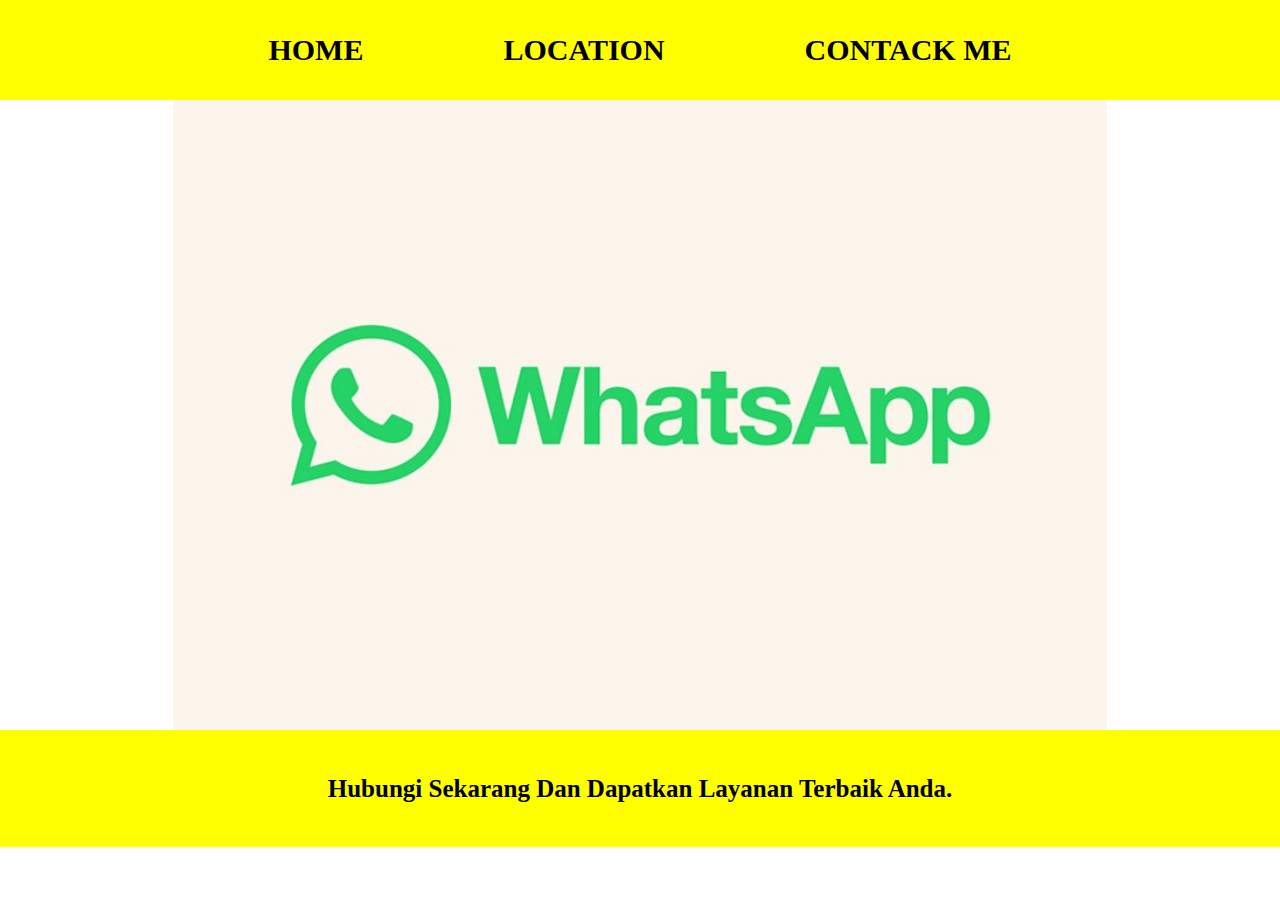
==== contack.html @ 53f5dddd "first commit" ====
<html>
    <head>
        <title>Agil AC Mobil Mgl</title>
        <link rel="stylesheet" href="style.css" />
    </head>
    <body>
        <div class="countainer">


        <!-- NAVIGATION BAR -->
            <div class="navbar-countainer">
                <ul class="ul-navbar">
                    <li class="li-navbar">
                        <a href="index.html" class="a-navbar">HOME</a>
                    </li>
                    <li class="li-navbar">
                        <a href="location.html" class="a-navbar">LOCATION</a>
                    </li>
                    <li class="li-navbar">
                        <a href="contack.html" class="a-navbar">CONTACK ME</a>
                    </li>
                </ul>
            </div>
        <!-- NAVIGATION BAR SELESAI -->


            <!-- CONTENT -->
            <div class="content-countainer">
                <a href=" https://wa.me/6285643376657">
                    <img src="logo-whatsapp-l-min.jpg" class="content-countainer"/>
                </a>
            </div>
        <!-- CONTENT END -->


        <!-- FOOTER -->
            <div class="footer-countainer">
                <h1 class="h4-footer">Hubungi Sekarang Dan Dapatkan Layanan Terbaik Anda.</h1>
                </div>
        <!-- FOOTER END -->
        </div>
    </body>
</html>
---- style.css ----
*,
html {
    margin: 0;
    padding: 0;
}

body {
    background-color: white;
}


.navbar-countainer {
background-color: yellow;
width: 100%;
height: 100px;
}

.ul-navbar {
display: flex;
height: 100px;
justify-content: center;
align-items: center;
}

.li-navbar {
list-style-type: none;
padding: 30px;
color:black;
margin: 40px;
font-size: 30px;
}

.li-navbar:hover {
    background-color: red;
    transition: .5s ease-in-out;
    transition-delay: .1,5s;
    border-radius: 10px;
}

.a-navbar {
    color: black;
    text-decoration: none;
    font-weight: 750;
}

.content-countainer {
    background-color: white;
display: flex;
justify-content: center;
align-items: center;
    height: 70vh;
}

.img-countent {
width: 50%;
height: 50%;
}



.footer-countainer {
height: 13vh;
background-color: yellow;
display: flex;
justify-content: space-evenly;
align-items: center;
flex-direction: column;
}

.h4-footer {
color: black;
font-size: 25px;
}
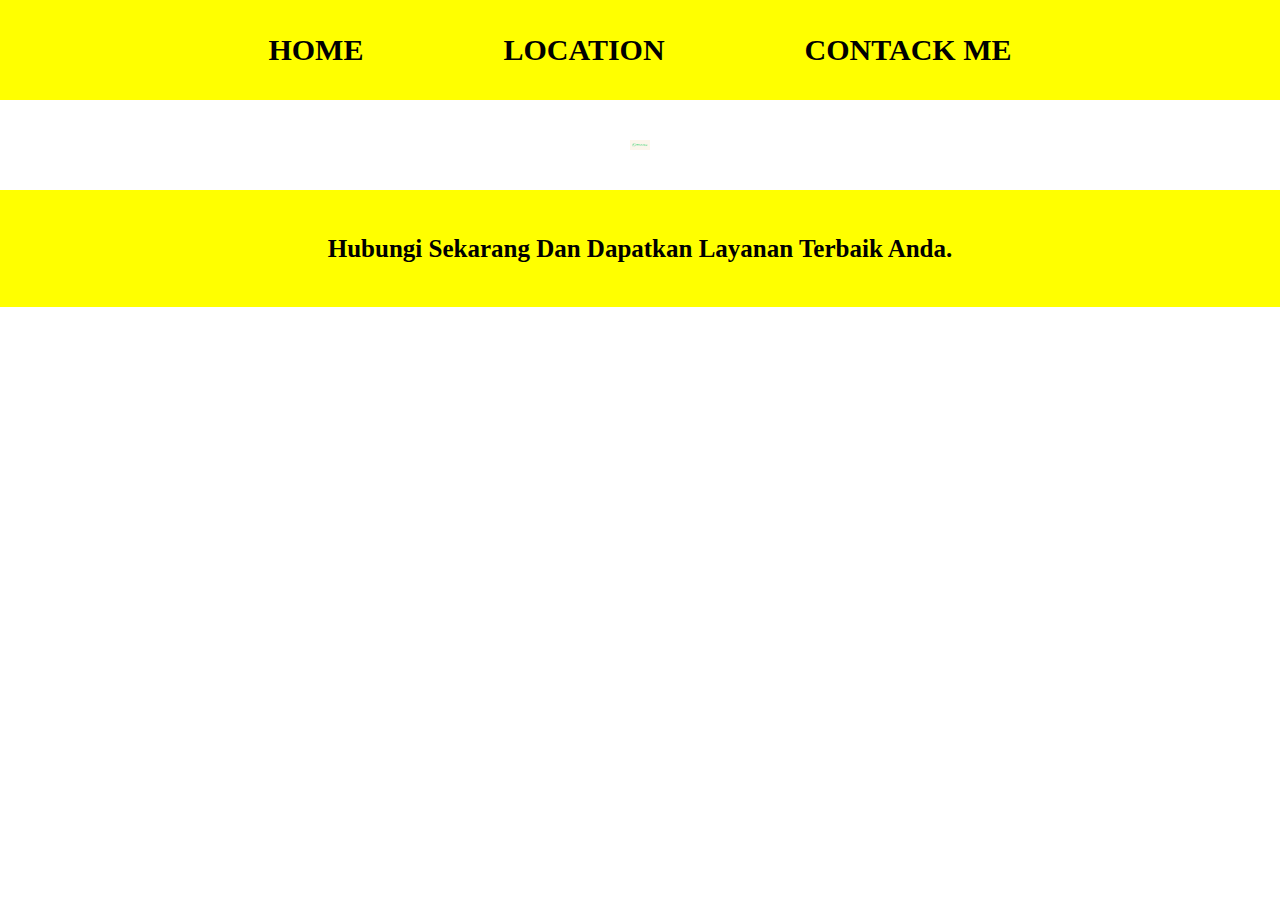
==== commit 54b752b5: "l log" ====
--- a/contack.html
+++ b/contack.html
@@ -27,7 +27,7 @@
             <!-- CONTENT -->
             <div class="content-countainer">
                 <a href=" https://wa.me/6285643376657">
-                    <img src="logo-whatsapp-l-min.jpg" class="content-countainer"/>
+                    <img src="logo-whatsapp-l-min.jpg" class="b-content"/>
                 </a>
             </div>
         <!-- CONTENT END -->
--- a/style.css
+++ b/style.css
@@ -48,14 +48,16 @@
 display: flex;
 justify-content: center;
 align-items: center;
-    height: 70vh;
+height: 10vh;
 }
 
-.img-countent {
-width: 50%;
-height: 50%;
+.b-content {
+    height: 10;
+    width: 20;
+    display: flex;
+    justify-content: center;
+    align-items: center;
 }
-
 
 
 .footer-countainer {
